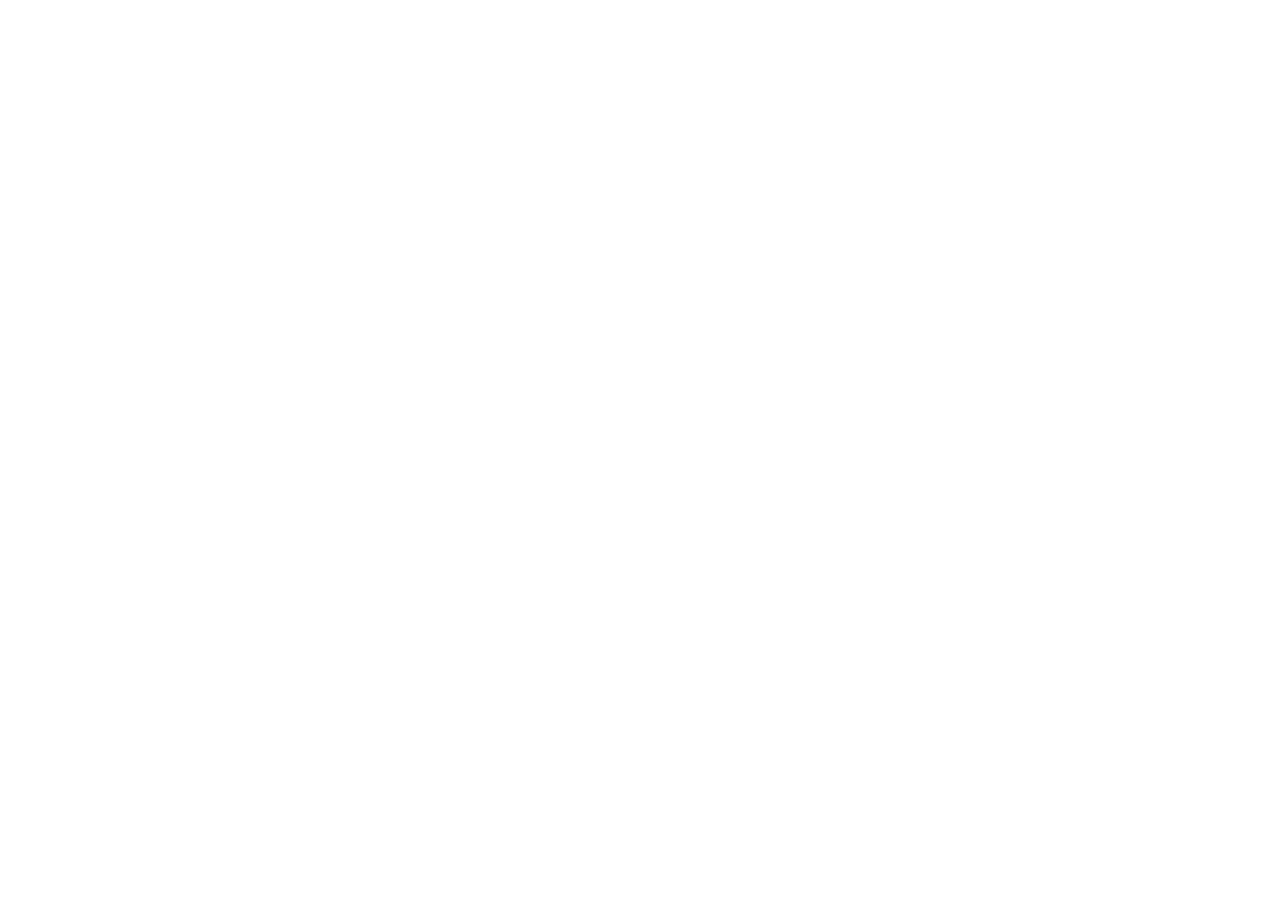
==== port.html @ d91f36cd "Main Branch Portfolio files" ====
<!DOCTYPE html>
<html lang="en">
<head>
    <meta charset="UTF-8">
    <meta http-equiv="X-UA-Compatible" content="IE=edge">
    <meta name="viewport" content="width=device-width, initial-scale=1.0">
    <title>Document</title>
</head>
<body>
    
</body>
</html>
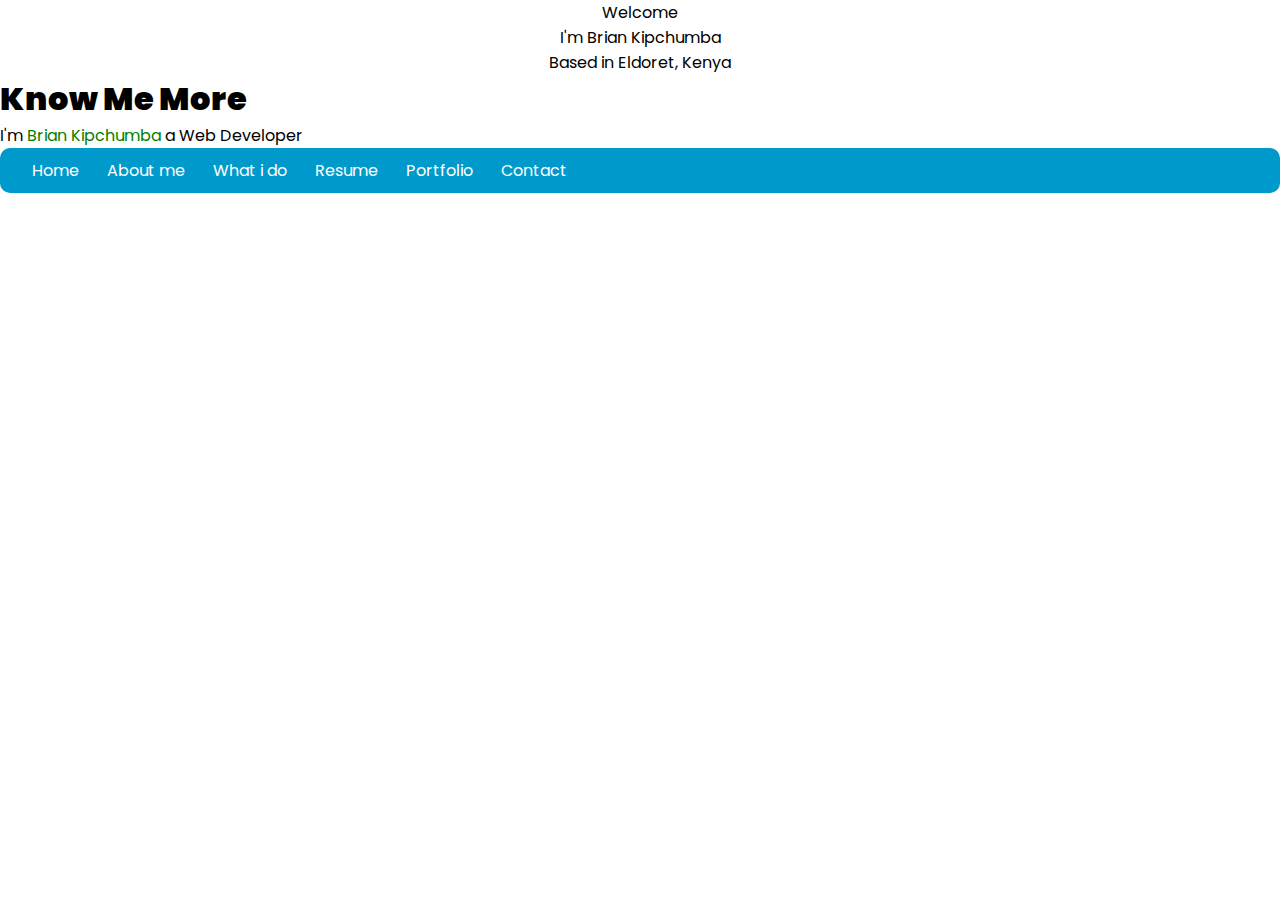
==== commit 1ac5481e: "3" ====
--- a/port.html
+++ b/port.html
@@ -4,9 +4,36 @@
     <meta charset="UTF-8">
     <meta http-equiv="X-UA-Compatible" content="IE=edge">
     <meta name="viewport" content="width=device-width, initial-scale=1.0">
-    <title>Document</title>
+    <title>Portfolio</title>
+    <link rel="stylesheet" href="styles/style.css">
+    <link rel="preconnect" href="https://fonts.googleapis.com">
+<link rel="preconnect" href="https://fonts.gstatic.com" crossorigin>
+<link href="https://fonts.googleapis.com/css2?family=Poppins&display=swap" rel="stylesheet">
 </head>
 <body>
+    <header class="home">
+        <span>Welcome</span> <br>
+        <span>I'm Brian Kipchumba</span><br>
+        Based in Eldoret, Kenya <br>
+    </header>
+    <article class="about">
+        <h1> <strong> Know Me More </strong></h1>
+        <div>
+            <p> I'm <span style="color: green;">Brian Kipchumba</span> a Web Developer</span>
+                <p></p>
+        </div>
+    </article>
+    <aside id='menu'>
+        <input type='checkbox' id='responsive-menu' onclick='updatemenu()'><label></label>
+        <ul>
+          <li><a href='http://'>Home</a></li>
+          <li><a href='http://'>About me</a></li>
+          <li><a href='http://'>What i do</a></li>
+          <li><a href='http://'>Resume</a></li>
+          <li><a href='http://'>Portfolio</a></li>
+          <li><a href='http://'>Contact</a></li>
+        </ul>
+    </aside>
     
 </body>
-</html>+</html> --- a/styles/style.css
+++ b/styles/style.css
@@ -0,0 +1,161 @@
+@charset "UTF-8";
+* {
+  margin: 0;
+  padding: 0;
+  box-sizing: border-box;
+  list-style: none;
+}
+
+body {
+  font-family: "Poppins", sans-serif;
+  background-repeat: no-repeat, no-repeat, no-repeat;
+  background-size: contain;
+  background-attachment: fixed;
+  background-position-x: left, right;
+}
+
+#menu {
+  background: #0099CC;
+  color: #FFF;
+  height: 45px;
+  padding-left: 18px;
+  border-radius: 10px;
+}
+
+.home {
+  text-align: center;
+}
+
+#menu ul, #menu li {
+  margin: 0 auto;
+  padding: 0;
+  list-style: none;
+}
+
+#menu ul {
+  width: 100%;
+}
+
+#menu li {
+  float: left;
+  display: inline;
+  position: relative;
+}
+
+#menu a {
+  display: block;
+  line-height: 45px;
+  padding: 0 14px;
+  text-decoration: none;
+  color: #FFFFFF;
+  font-size: 16px;
+}
+
+#menu a.dropdown-arrow:after {
+  content: "⮟";
+  margin-left: 5px;
+}
+
+#menu li a:hover {
+  color: #0099CC;
+  background: #F2F2F2;
+}
+
+#menu input {
+  display: none;
+  margin: 0;
+  padding: 0;
+  height: 45px;
+  width: 100%;
+  opacity: 0;
+  cursor: pointer;
+}
+
+#menu label {
+  display: none;
+  line-height: 45px;
+  text-align: center;
+  position: absolute;
+  left: 35px;
+}
+
+#menu label:before {
+  font-size: 1.6em;
+  content: "≡";
+  margin-left: 20px;
+}
+
+#menu ul.sub-menus {
+  height: auto;
+  overflow: hidden;
+  width: 170px;
+  background: #444444;
+  position: absolute;
+  z-index: 99;
+  display: none;
+}
+
+#menu ul.sub-menus li {
+  display: block;
+  width: 100%;
+}
+
+#menu ul.sub-menus a {
+  color: #FFFFFF;
+  font-size: 16px;
+}
+
+#menu li:hover ul.sub-menus {
+  display: block;
+}
+
+#menu ul.sub-menus a:hover {
+  background: #F2F2F2;
+  color: #444444;
+}
+
+@media screen and (max-width: 800px) {
+  #menu {
+    position: relative;
+  }
+  #menu ul {
+    background: #111;
+    position: absolute;
+    top: 100%;
+    right: 0;
+    left: 0;
+    z-index: 3;
+    height: auto;
+    display: none;
+  }
+  #menu ul.sub-menus {
+    width: 100%;
+    position: static;
+  }
+  #menu ul.sub-menus a {
+    padding-left: 30px;
+  }
+  #menu li {
+    display: block;
+    float: none;
+    width: auto;
+  }
+  #menu input, #menu label {
+    position: absolute;
+    top: 0;
+    left: 0;
+    display: block;
+  }
+  #menu input {
+    z-index: 4;
+  }
+  #menu input:checked + label {
+    color: white;
+  }
+  #menu input:checked + label:before {
+    content: "×";
+  }
+  #menu input:checked ~ ul {
+    display: block;
+  }
+}/*# sourceMappingURL=style.css.map */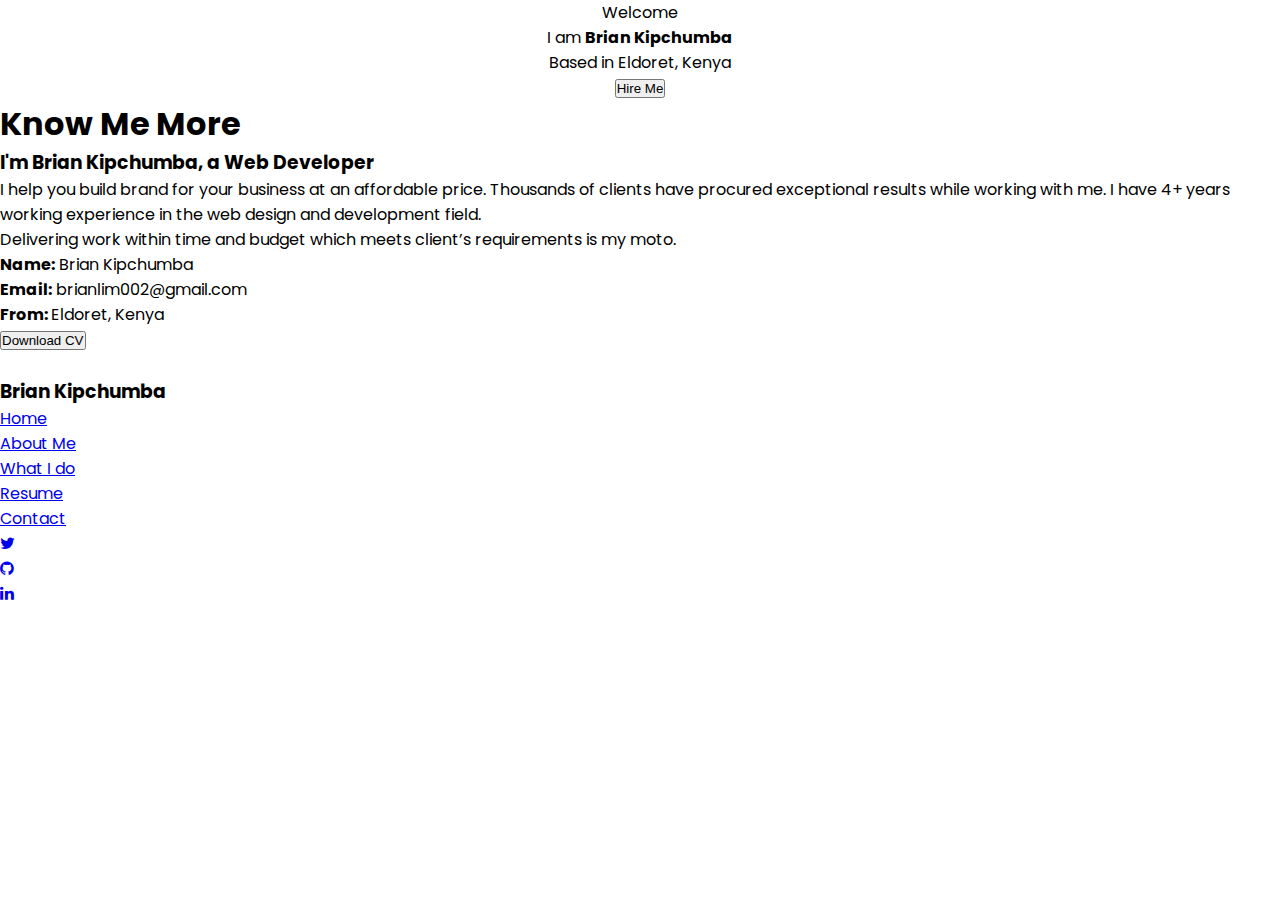
==== commit de70da40: "t" ====
--- a/port.html
+++ b/port.html
@@ -7,33 +7,141 @@
     <title>Portfolio</title>
     <link rel="stylesheet" href="styles/style.css">
     <link rel="preconnect" href="https://fonts.googleapis.com">
+    <link rel="stylesheet" href="https://cdnjs.cloudflare.com/ajax/libs/font-awesome/4.7.0/css/font-awesome.min.css">
 <link rel="preconnect" href="https://fonts.gstatic.com" crossorigin>
 <link href="https://fonts.googleapis.com/css2?family=Poppins&display=swap" rel="stylesheet">
 </head>
 <body>
-    <header class="home">
-        <span>Welcome</span> <br>
-        <span>I'm Brian Kipchumba</span><br>
-        Based in Eldoret, Kenya <br>
+
+
+<!--Home-->
+
+    <header class="home" id="home">
+        <span id="welcome">Welcome</span> <br>
+        <div class="container">
+            I am <span> <strong> Brian Kipchumba </strong></span>
+               <!-- <span>web designer</span>
+                <span>Developer</span>
+                <span>Products designer.</span>-->
+            </div>
+       
+        </div>
+        
+        <span id="based">Based in Eldoret, Kenya</span> <br>
+        <a href="mailto:brianlim002@gmail.com"><button class="button">Hire Me</button> </a>  
+
+        
     </header>
-    <article class="about">
-        <h1> <strong> Know Me More </strong></h1>
-        <div>
-            <p> I'm <span style="color: green;">Brian Kipchumba</span> a Web Developer</span>
-                <p></p>
+
+
+
+
+    <!--About-->
+    <h1 id="h1">Know <span>Me</span> More</h1>
+    <article class="about" id="about">
+        
+        <div class="left-graph">
+          <h3>I'm <span id="span">Brian Kipchumba</span>, a Web Developer</h3> 
+          <p>I help you build brand for your business at an affordable price. Thousands of clients have procured exceptional results while working with me. I have 4+ years working experience in the web design and development field.</p>
+          
+          <p>Delivering work within time and budget which meets client’s requirements is my moto.</p>
+
+        </div>
+
+        <div class="right-graph">
+            <ul>
+                <li>
+                    <strong>Name:</strong> <span>Brian Kipchumba</span>
+                </li>
+                <li>
+                   <strong> Email:</strong> 
+                   <span>brianlim002@gmail.com </span>
+                </li>
+                <li>
+                  <strong>  From: </strong> <span>Eldoret, Kenya</span>
+                </li>
+            </ul>
+            <a href="../portfolio-/README.md" target="_blank"><button class="button" >Download CV</button></a>
         </div>
     </article>
-    <aside id='menu'>
-        <input type='checkbox' id='responsive-menu' onclick='updatemenu()'><label></label>
-        <ul>
-          <li><a href='http://'>Home</a></li>
-          <li><a href='http://'>About me</a></li>
-          <li><a href='http://'>What i do</a></li>
-          <li><a href='http://'>Resume</a></li>
-          <li><a href='http://'>Portfolio</a></li>
-          <li><a href='http://'>Contact</a></li>
-        </ul>
-    </aside>
+
+
+
+
+
+
+
+
+
+
+    <!--Navigation bar-->
+    <nav class="sidebar">
+        <div class="profile">
+            
+            <img src="../portfolio-/images/naruto.jpg" alt="">
+            <h3 class="sidehead">Brian Kipchumba</h3>
+        </div>
+        
+        <div class="sidemenu">
+            <ul>  
+                <li>
+                    <a href=#home>
+                    <span class="item">Home</span></a>
+                </li>
+
+                <li>
+                    <a href=#about>
+                    <span class="item">About Me</span></a>
+                </li>
+
+                <li>
+                    <a href=#>
+
+                    <span class="item">What I do</span></a>
+                
+                </li>
+
+                <li>
+                    <a href=#>
+                    <span class="item">Resume</span></a>
+                </li>
+
+                <li>
+                    <a href=#>
+                    <span class="item">Contact</span></a>
+                </li>
+
+              </ul>
+
+              
+        </div>
+
+        <div>
+            <footer class="foot">
+                <ul>
+                    <li>
+                        <a href="https://www.twitter.com/b3liot" target="_blank"><span class="icon"> <i class="fa fa-twitter" aria-hidden="true"></i> </span></a>
+                    </li>
+                    
+                    <li>
+                        <a href="https://www.github.com/k1au3" target="_blank"> <span class="icon">  <i class="fa fa-github" aria-hidden="true"></i> </span></a>
+                    </li>
+    
+                    <li>
+         
+                        <a href="https://www.linkedin/in/k1au3" target="_blank"> <span class="icon"> <i class="fa fa-linkedin" aria-hidden="true"></i></span></a>
+                    </li>    
+
+                </ul>
+               
+                
+ 
+               </footer>
+               <div></div>
+
+        </div>
+      
+    </nav>
     
 </body>
 </html> 